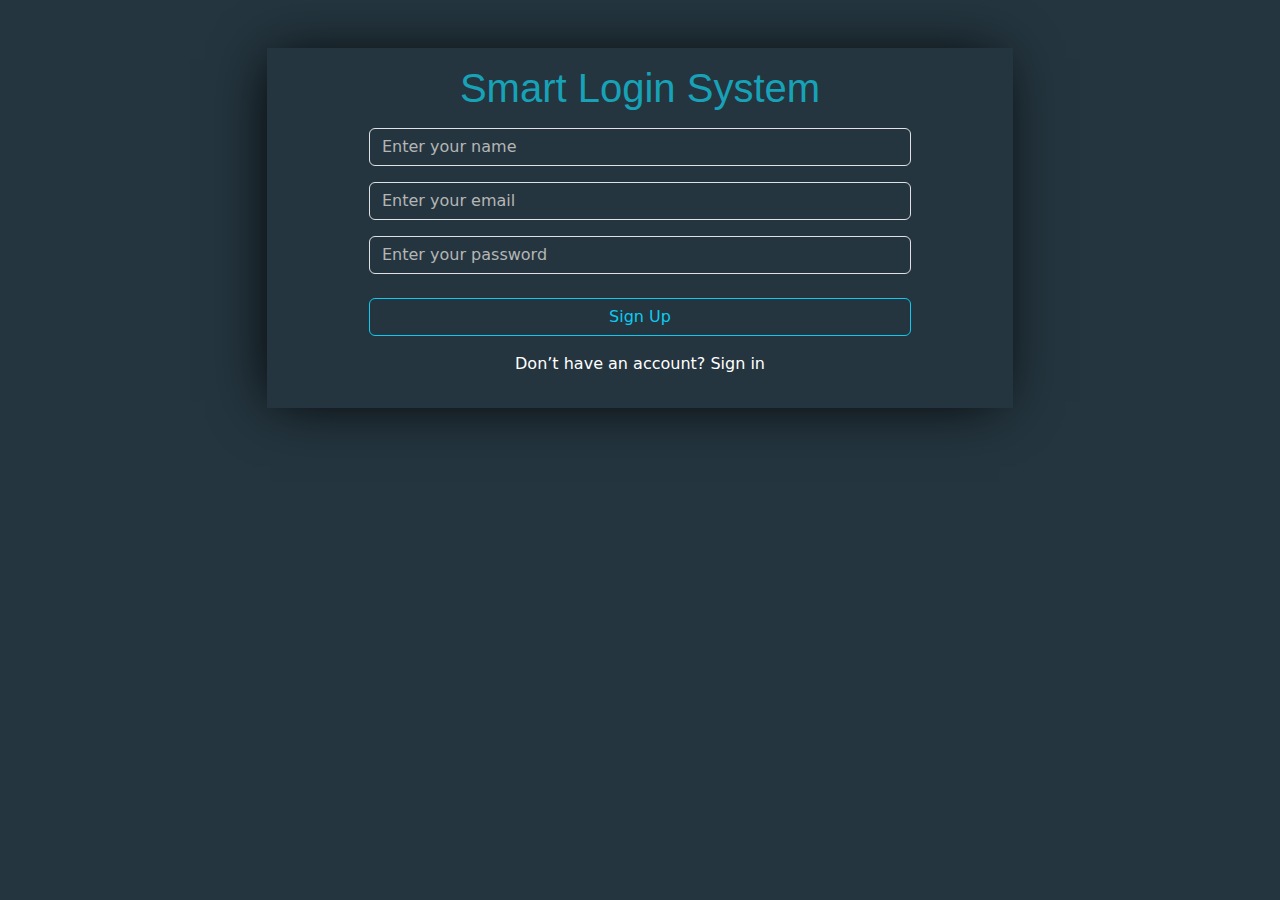
==== Sign-up.html @ aeb64c11 "First commit" ====
<!DOCTYPE html>
<html lang="en">

<head>
    <meta charset="UTF-8">
    <meta name="viewport" content="width=device-width, initial-scale=1.0">
    <title>Document</title>

    <!-- Bootstrap -->
    <link rel="stylesheet" href="./Style/bootstrap.min.css">

    <!-- Style -->
    <link rel="stylesheet" href="./Style/signup.css">
</head>

<body>

    <div class="container-fluid vh-100 bg-clr">

        <div class="pt-5 row justify-content-center">

            <div class="box py-3 col-md-7 d-flex flex-column justify-content-center align-items-center">

                <h1 class="text-clr fw-normal mb-3">Smart Login System</h1>

                <form class="w-100 d-flex flex-column justify-content-center align-items-center mb-3" action="">

                    <input class="form-control mb-3 w-75" type="text" name="" id="" placeholder="Enter your name">
                    <input class="form-control mb-3 w-75" type="text" name="" id="" placeholder="Enter your email">
                    <input class="form-control w-75 mb-4" type="text" name="" id="" placeholder="Enter your password">

                    <button class="btn btn-outline-info w-75"> Sign Up </button>

                </form>

                <p class="text-white">Don’t have an account?
                    <a href="./index.html" class="text-decoration-none text-white"><span>Sign in</span></a>
                </p>

            </div>

        </div>

    </div>

</body>

</html>
---- Style/signup.css ----
* {
    padding: 0;
    margin: 0;
    box-sizing: border-box;
}

.bg-clr {
    background-color: #24353F;
}

.text-clr {
    color: rgb(23, 162, 184);
}

.box {
    box-shadow: -5px 2px 54px -9px rgba(0, 0, 0, 1);
}

h1 {
    font-family: sans-serif;
}

.form-control {
    color: #B5B5B5;
    background-color: #24353f;
}

.form-control::placeholder {
    color: #B5B5B5;
}

span:hover {
    text-decoration: underline;
}
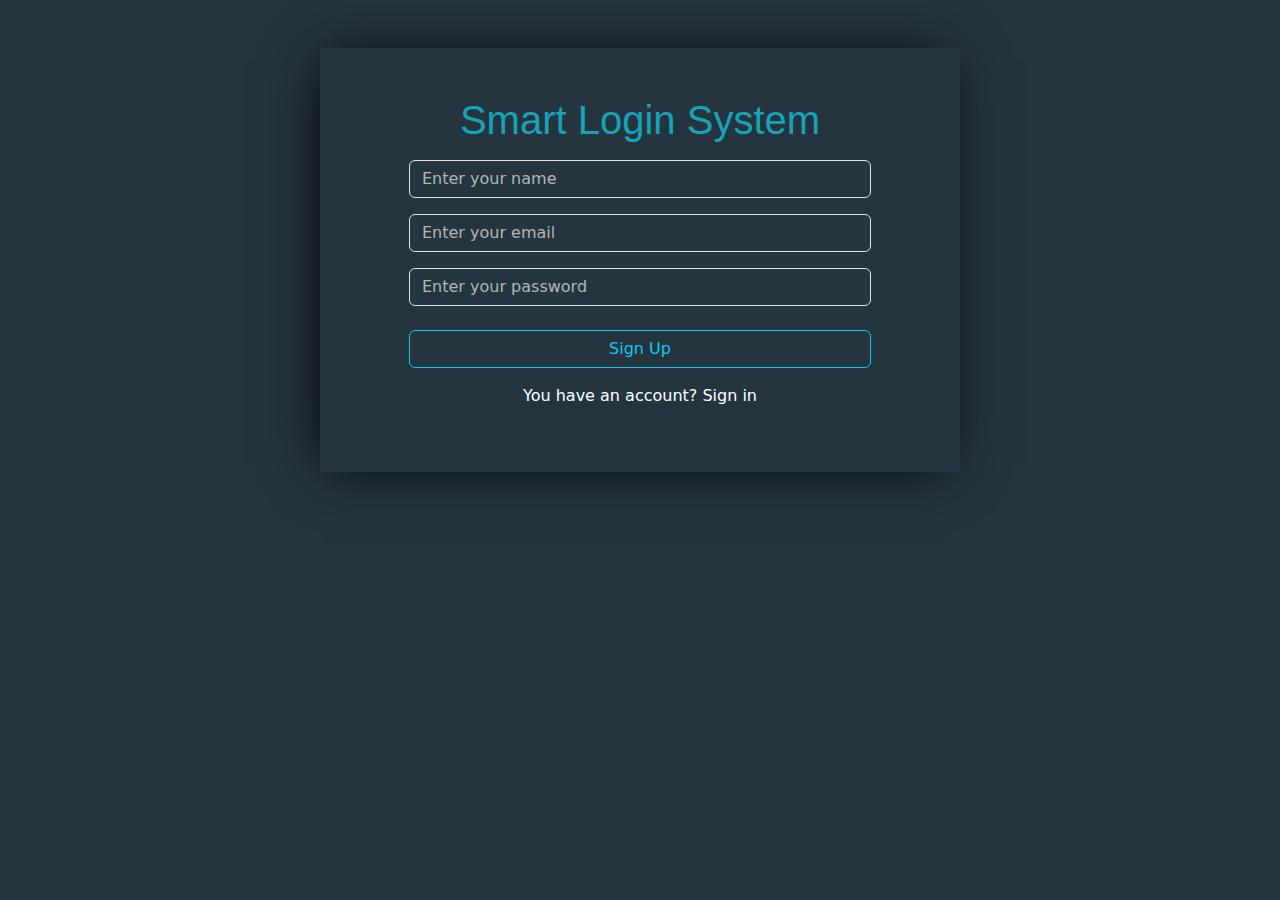
==== commit e4a4552d: "second commit" ====
--- a/Sign-up.html
+++ b/Sign-up.html
@@ -15,25 +15,28 @@
 
 <body>
 
-    <div class="container-fluid vh-100 bg-clr">
+    <div class="container-fluid min-vh-100 bg-clr">
 
         <div class="pt-5 row justify-content-center">
 
-            <div class="box py-3 col-md-7 d-flex flex-column justify-content-center align-items-center">
+            <div class="box py-5 col-md-6 d-flex flex-column justify-content-center align-items-center">
 
                 <h1 class="text-clr fw-normal mb-3">Smart Login System</h1>
 
                 <form class="w-100 d-flex flex-column justify-content-center align-items-center mb-3" action="">
 
                     <input class="form-control mb-3 w-75" type="text" name="" id="" placeholder="Enter your name">
-                    <input class="form-control mb-3 w-75" type="text" name="" id="" placeholder="Enter your email">
-                    <input class="form-control w-75 mb-4" type="text" name="" id="" placeholder="Enter your password">
+                    <input class="form-control mb-3 w-75" type="email" name="" id="" placeholder="Enter your email">
+                    <input class="form-control w-75 mb-4" type="password" name="" id="" placeholder="Enter your password">
+                    
+                    <span class="userMessage text-decoration-none"></span>
 
                     <button class="btn btn-outline-info w-75"> Sign Up </button>
 
                 </form>
 
-                <p class="text-white">Don’t have an account?
+            
+                <p class="text-white">You have an account?
                     <a href="./index.html" class="text-decoration-none text-white"><span>Sign in</span></a>
                 </p>
 
@@ -43,6 +46,7 @@
 
     </div>
 
+    <script src="./Script/signUp.js"></script>
 </body>
 
 </html>--- a/Style/signup.css
+++ b/Style/signup.css
@@ -12,6 +12,10 @@
     color: rgb(23, 162, 184);
 }
 
+.text-succ {
+    color: #28A745 !important;;
+}
+
 .box {
     box-shadow: -5px 2px 54px -9px rgba(0, 0, 0, 1);
 }
@@ -21,7 +25,7 @@
 }
 
 .form-control {
-    color: #B5B5B5;
+    color: #ffffff;
     background-color: #24353f;
 }
 
@@ -29,6 +33,12 @@
     color: #B5B5B5;
 }
 
+.form-control:focus {
+    color: #ffffff;
+    --bs-body-bg: #24353f
+    background-color: var(--bs-body-bg);
+}
+
 span:hover {
     text-decoration: underline;
 }